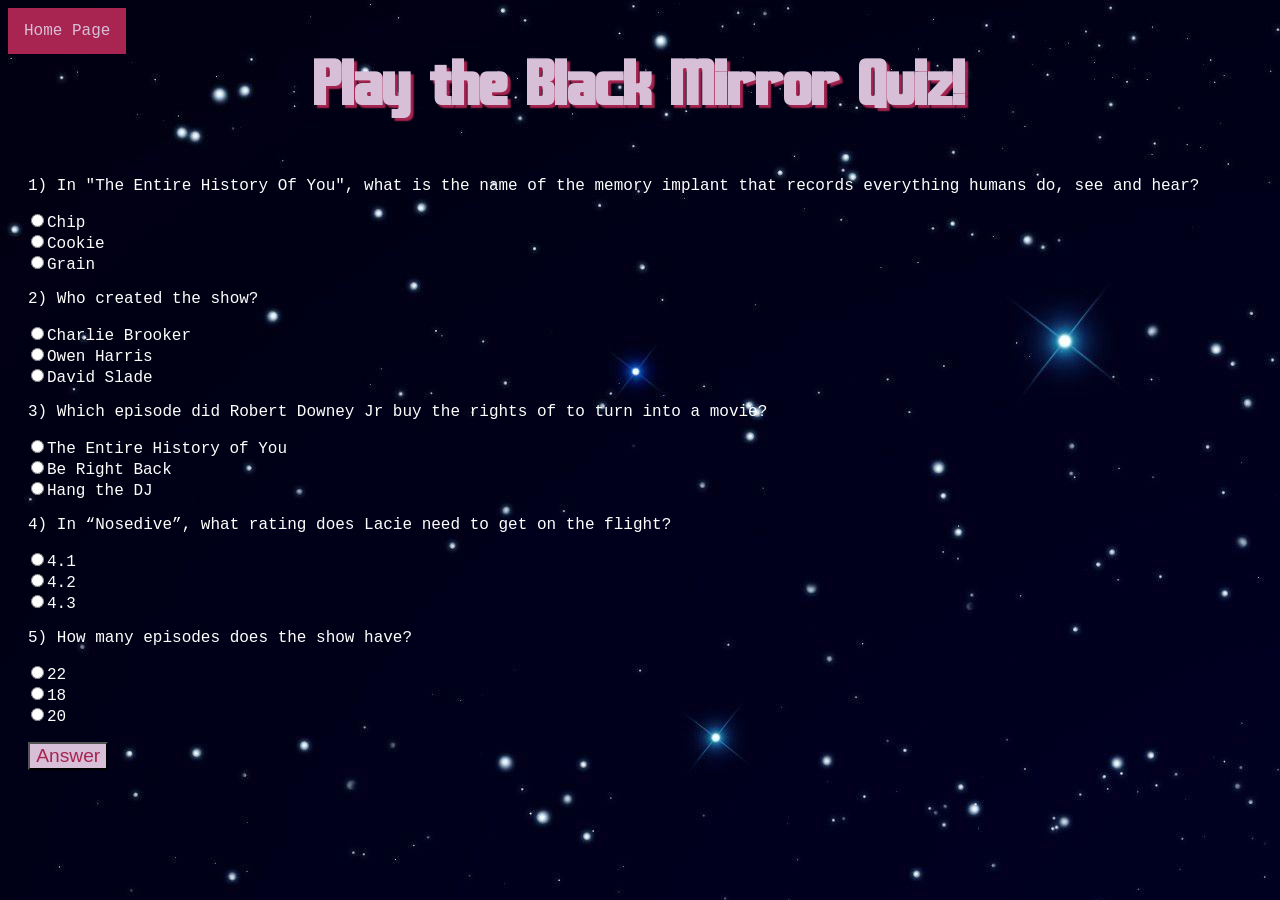
==== quiz.html @ 510685b5 "frontend fix" ====
<!DOCTYPE html>
<html lang="en">

<head>
    <meta charset="UTF-8">
    <meta name="viewport" content="width=device-width, initial-scale=1.0">
    <title>Black Mirror Quiz</title>
    <link rel="stylesheet" href="quiz.css" type="text/css">
    <link rel="icon" href="photos/icon2.png" type="image/x-icon">
</head>

<body>
    <nav>
        <ul>
            <li><a href="index.html">Home Page</a></li>

        </ul>
    </nav>
    <header>
        <h1>Play the Black Mirror Quiz!</h1>
    </header>
    <div>
        <form name="quiz" id="quiz">
            <fieldset>
                <legend> 1) In "The Entire History Of You", what is the name of the memory implant that records
                    everything humans do, see and hear? </legend>
                <input type="radio" name="q1" value="0">Chip<br>
                <input type="radio" name="q1" value="0">Cookie<br>
                <input type="radio" name="q1" value="1">Grain<br>
            </fieldset>

            <fieldset>
                <legend> 2) Who created the show? </legend>
                <input type="radio" name="q2" value="1">Charlie Brooker<br>
                <input type="radio" name="q2" value="0">Owen Harris<br>
                <input type="radio" name="q2" value="0">David Slade<br>
            </fieldset>

            <fieldset>
                <legend> 3) Which episode did Robert Downey Jr buy the rights of to turn into a movie? </legend>
                <input type="radio" name="q3" value="1">The Entire History of You<br>
                <input type="radio" name="q3" value="0">Be Right Back<br>
                <input type="radio" name="q3" value="0">Hang the DJ<br>
            </fieldset>

            <fieldset>
                <legend> 4) In “Nosedive”, what rating does Lacie need to get on the flight? </legend>
                <input type="radio" name="q4" value="0">4.1<br>
                <input type="radio" name="q4" value="1">4.2<br>
                <input type="radio" name="q4" value="0">4.3<br>
            </fieldset>

            <fieldset>
                <legend> 5) How many episodes does the show have?</legend>
                <input type="radio" name="q5" value="1">22<br>
                <input type="radio" name="q5" value="0">18<br>
                <input type="radio" name="q5" value="0">20<br>
            </fieldset>

            <button type="submit"> Answer </button>
            <div id="quiz-result"></div>
        </form>
    </div>
    
    <script src="quiz.js"></script>
</body>

</html>
---- quiz.css ----
@font-face {
    font-family: Fontana;
    src: url("Fontana.otf");
}

ul {
    list-style-type: none;
    margin: 0;
    padding: 0;
    overflow: hidden;
    display: flex;
    justify-content: space-between;
}

li {
    float: left;
}

li a {
    display: flex;
    color: white;
    text-align: center;
    padding: 0.875rem 1rem;
    text-decoration: none;
    background-color: #a72550;
    color: thistle;
}

li a:hover {
    background-color: thistle;
    color: rgb(219, 123, 171);
}

.nav_bar {
    display: flex;
    position: relative;
}

h1 {
    padding: 1rem;
    font-family: Fontana;
    font-size: 4rem;
    color: thistle;
    margin-top: -2%;
    text-align: center;
    text-shadow: 0.2rem 0.2rem 0.1rem #a72550;
}

body {
    font-family: "Lucida Console", "Courier New", monospace;
    transition: 0.2s ease;
    background-image: url("photos/back.jpg");
    color: white;
}

fieldset {
    border: none;
    padding: 1rem;
}

button {
    color: #a72550;
    background-color: thistle;
    font-size: 1.2rem;
    margin-left:1.6%;
}

#quiz-result {
    margin-top: 1rem;
    padding: 1rem;
    font-size: 1.5rem;
    color: thistle;
    font-family: Fontana;
    display: none;
}
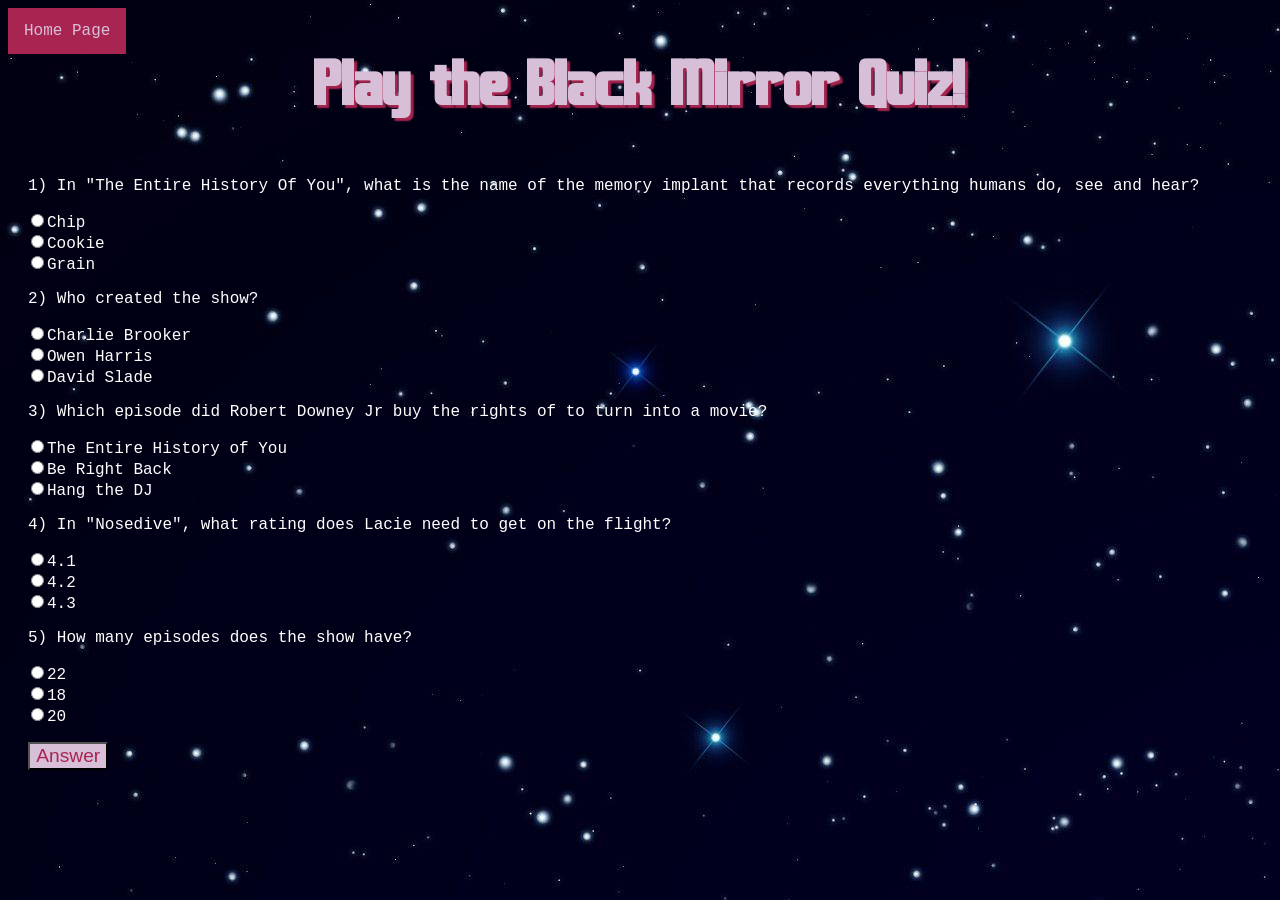
==== commit 6b831e2b: "fix characters" ====
--- a/quiz.html
+++ b/quiz.html
@@ -44,7 +44,7 @@
             </fieldset>
 
             <fieldset>
-                <legend> 4) In “Nosedive”, what rating does Lacie need to get on the flight? </legend>
+                <legend> 4) In "Nosedive", what rating does Lacie need to get on the flight? </legend>
                 <input type="radio" name="q4" value="0">4.1<br>
                 <input type="radio" name="q4" value="1">4.2<br>
                 <input type="radio" name="q4" value="0">4.3<br>
@@ -61,8 +61,8 @@
             <div id="quiz-result"></div>
         </form>
     </div>
-    
+
     <script src="quiz.js"></script>
 </body>
 
-</html>
+</html>
